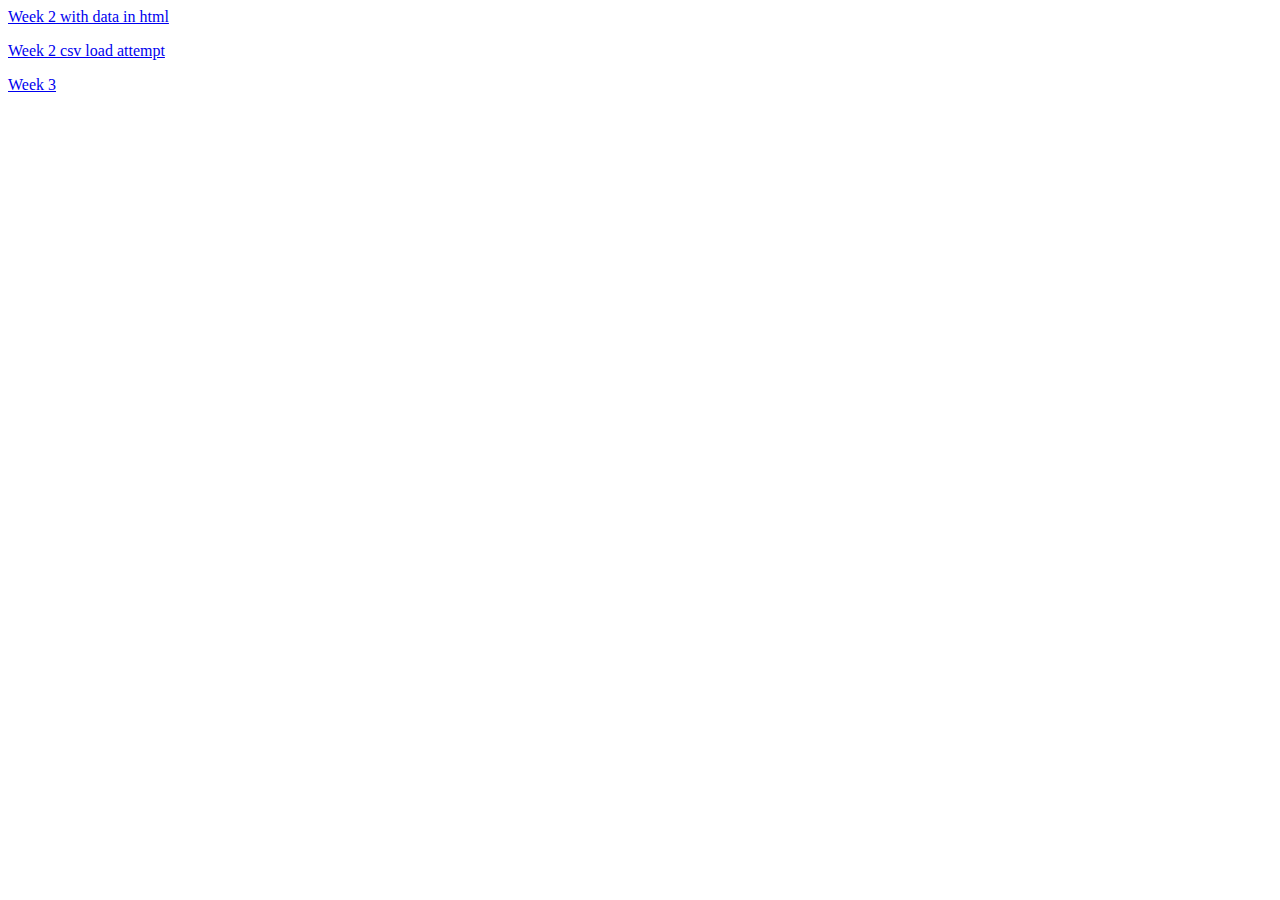
==== index.html @ 83ed3b9f "Turn in homework 3" ====
<html>
  <head>
  <title>Homework Data Processing - Nadja van 't Hoff (11030720)</title>
  </head>
  
  <body>
    <p><a href="https://nadjauva.github.io/Data_Processing/Homework/Week_2/week2_with_data_in_html.html">Week 2 with data in html</a></p>
    <p><a href="https://nadjauva.github.io/Data_Processing/Homework/Week_2/week2.html">Week 2 csv load attempt</a></p>
    <p><a href="https://nadjauva.github.io/Data_Processing/Homework/Week_3/barchart.html">Week 3</a></p>
  </body>
</html>
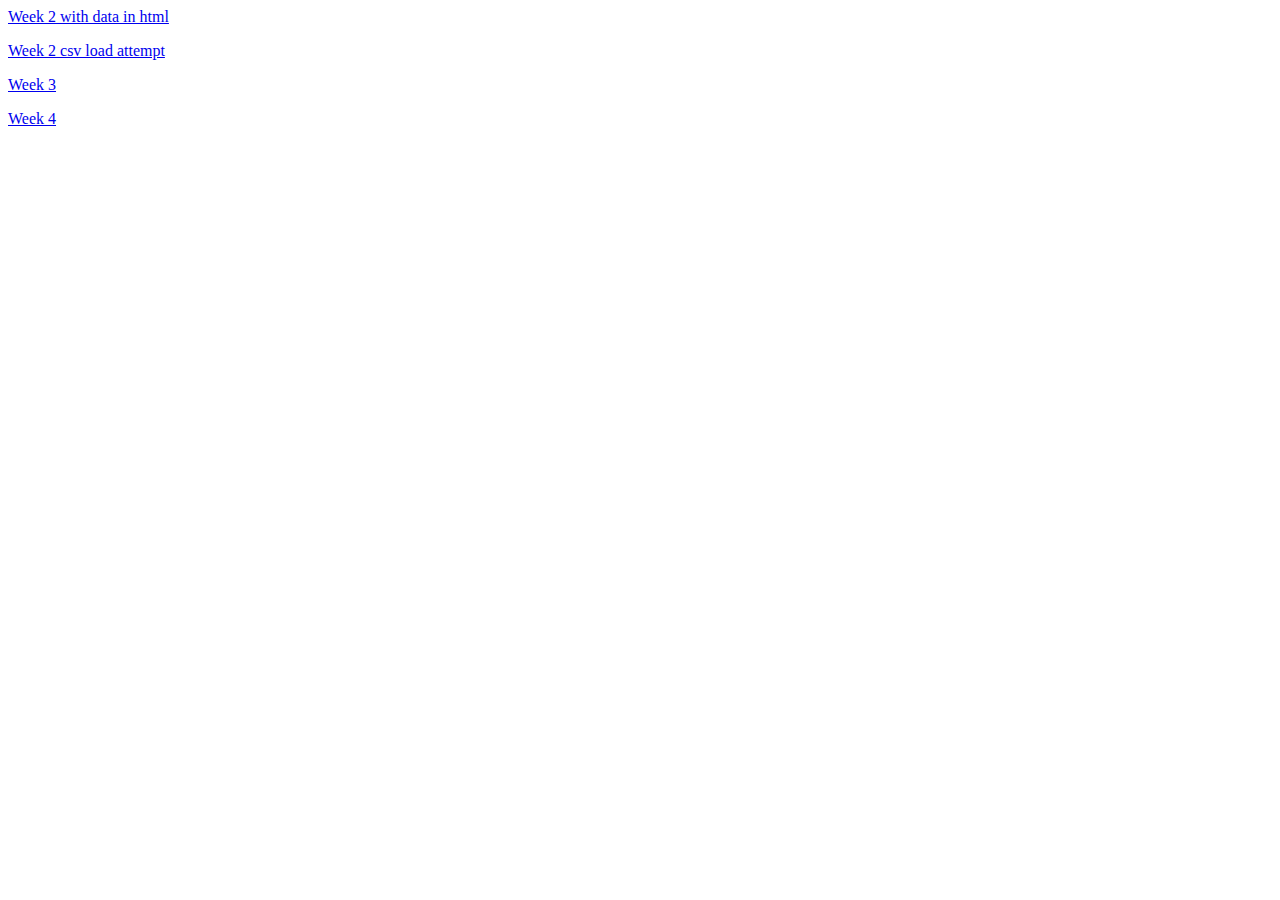
==== commit 514f1777: "Update index.html" ====
--- a/index.html
+++ b/index.html
@@ -7,5 +7,6 @@
     <p><a href="https://nadjauva.github.io/Data_Processing/Homework/Week_2/week2_with_data_in_html.html">Week 2 with data in html</a></p>
     <p><a href="https://nadjauva.github.io/Data_Processing/Homework/Week_2/week2.html">Week 2 csv load attempt</a></p>
     <p><a href="https://nadjauva.github.io/Data_Processing/Homework/Week_3/barchart.html">Week 3</a></p>
+    <p><a href="https://nadjauva.github.io/Data_Processing/Homework/Week_4/scatterplot.html">Week 4</a></p>
   </body>
 </html>
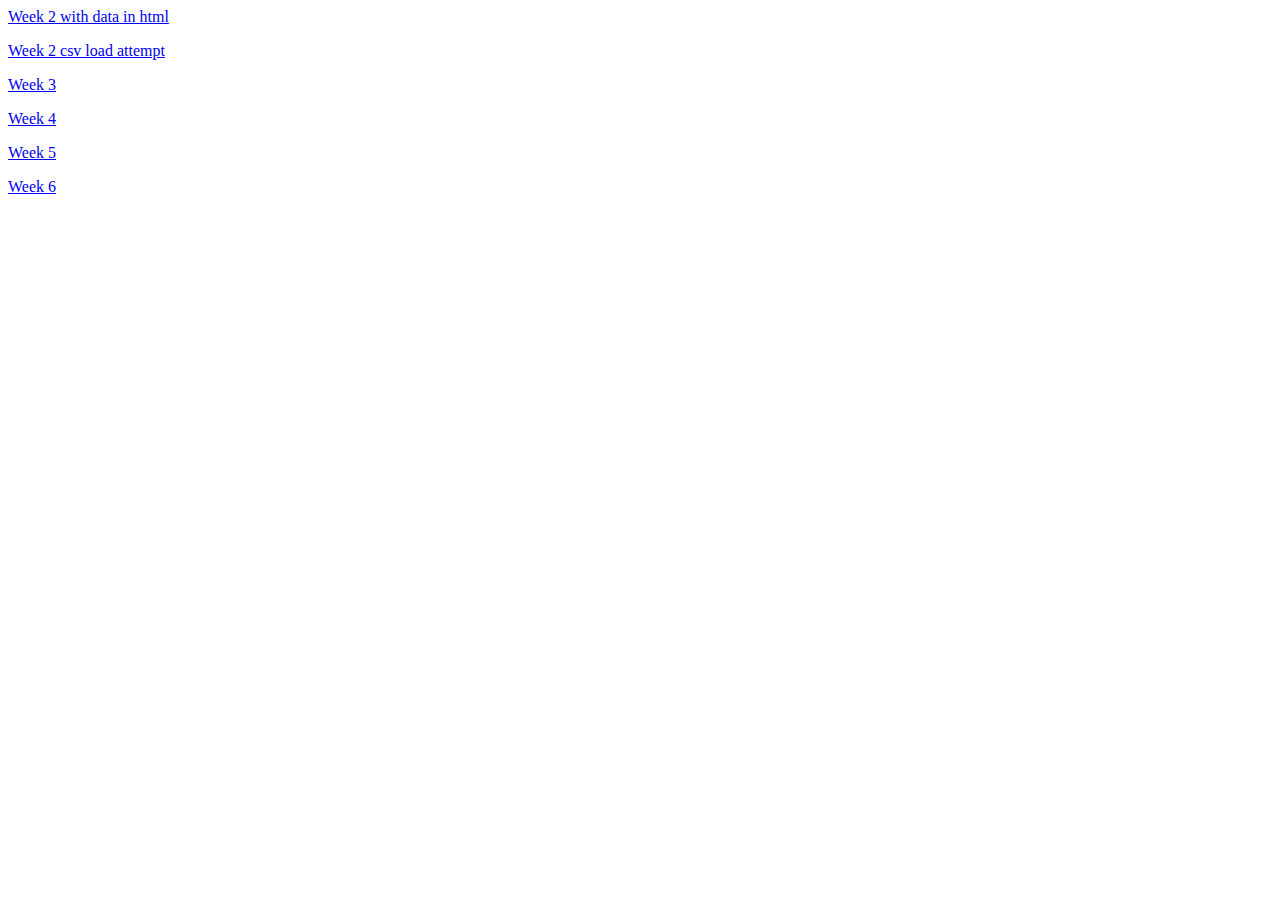
==== commit 80443433: "Update index.html" ====
--- a/index.html
+++ b/index.html
@@ -8,5 +8,7 @@
     <p><a href="https://nadjauva.github.io/Data_Processing/Homework/Week_2/week2.html">Week 2 csv load attempt</a></p>
     <p><a href="https://nadjauva.github.io/Data_Processing/Homework/Week_3/barchart.html">Week 3</a></p>
     <p><a href="https://nadjauva.github.io/Data_Processing/Homework/Week_4/scatterplot.html">Week 4</a></p>
+    <p><a href="https://nadjauva.github.io/Data_Processing/Homework/Week_5/d3line.html">Week 5</a></p>
+    <p><a href="https://nadjauva.github.io/Data_Processing/Homework/Week_6/linkedviews.html">Week 6</a></p>
   </body>
 </html>
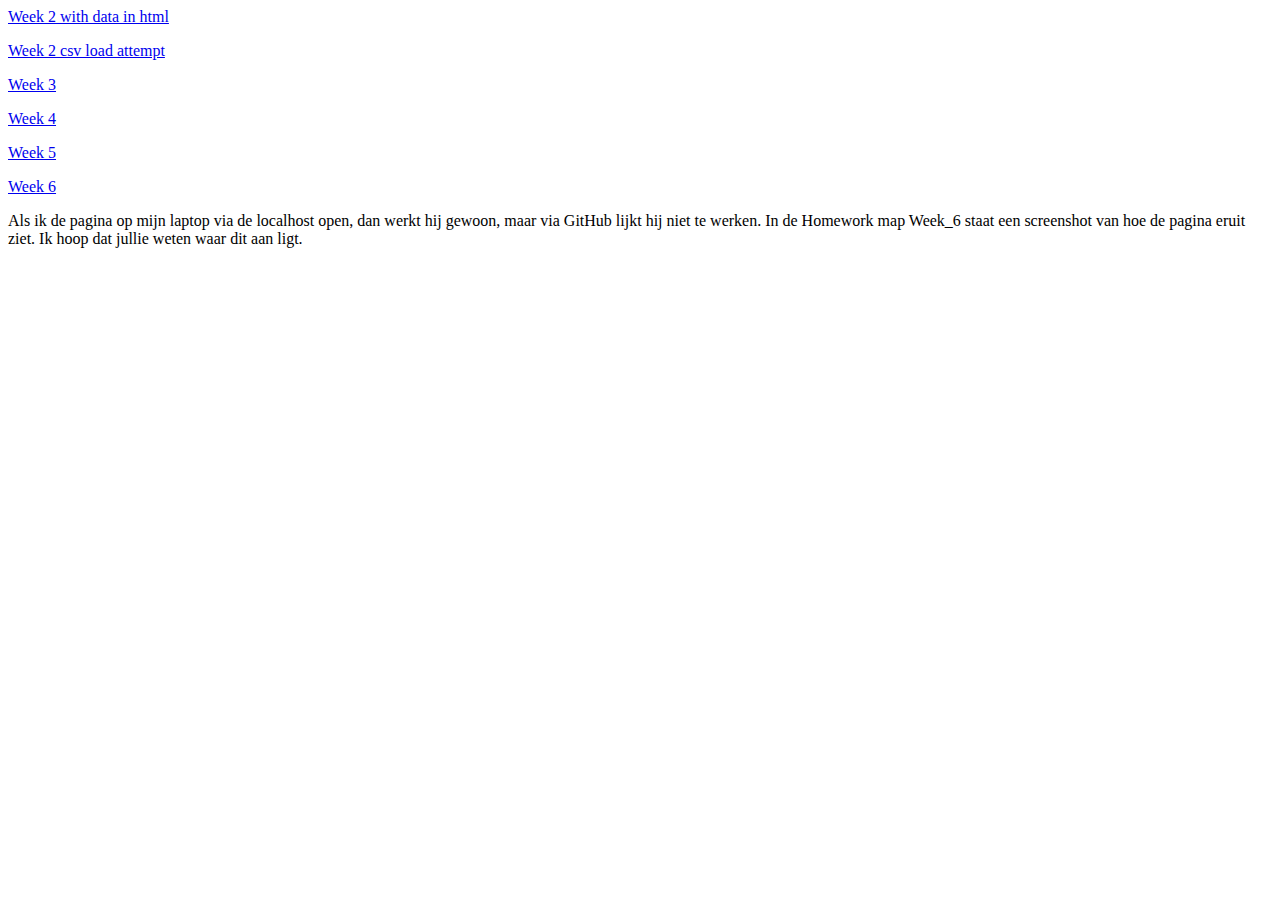
==== commit 4200f926: "Update index.html" ====
--- a/index.html
+++ b/index.html
@@ -9,6 +9,8 @@
     <p><a href="https://nadjauva.github.io/Data_Processing/Homework/Week_3/barchart.html">Week 3</a></p>
     <p><a href="https://nadjauva.github.io/Data_Processing/Homework/Week_4/scatterplot.html">Week 4</a></p>
     <p><a href="https://nadjauva.github.io/Data_Processing/Homework/Week_5/d3line.html">Week 5</a></p>
-    <p><a href="https://nadjauva.github.io/Data_Processing/Homework/Week_6/linkedviews.html">Week 6</a></p>
+    <p><a href="https://nadjauva.github.io/Data_Processing/Homework/Week_6/linkedviews.html">Week 6</a>
+    <div> Als ik de pagina op mijn laptop via de localhost open, dan werkt hij gewoon, maar via GitHub lijkt hij niet te werken. 
+      In de Homework map Week_6 staat een screenshot van hoe de pagina eruit ziet. Ik hoop dat jullie weten waar dit aan ligt.</p>
   </body>
 </html>
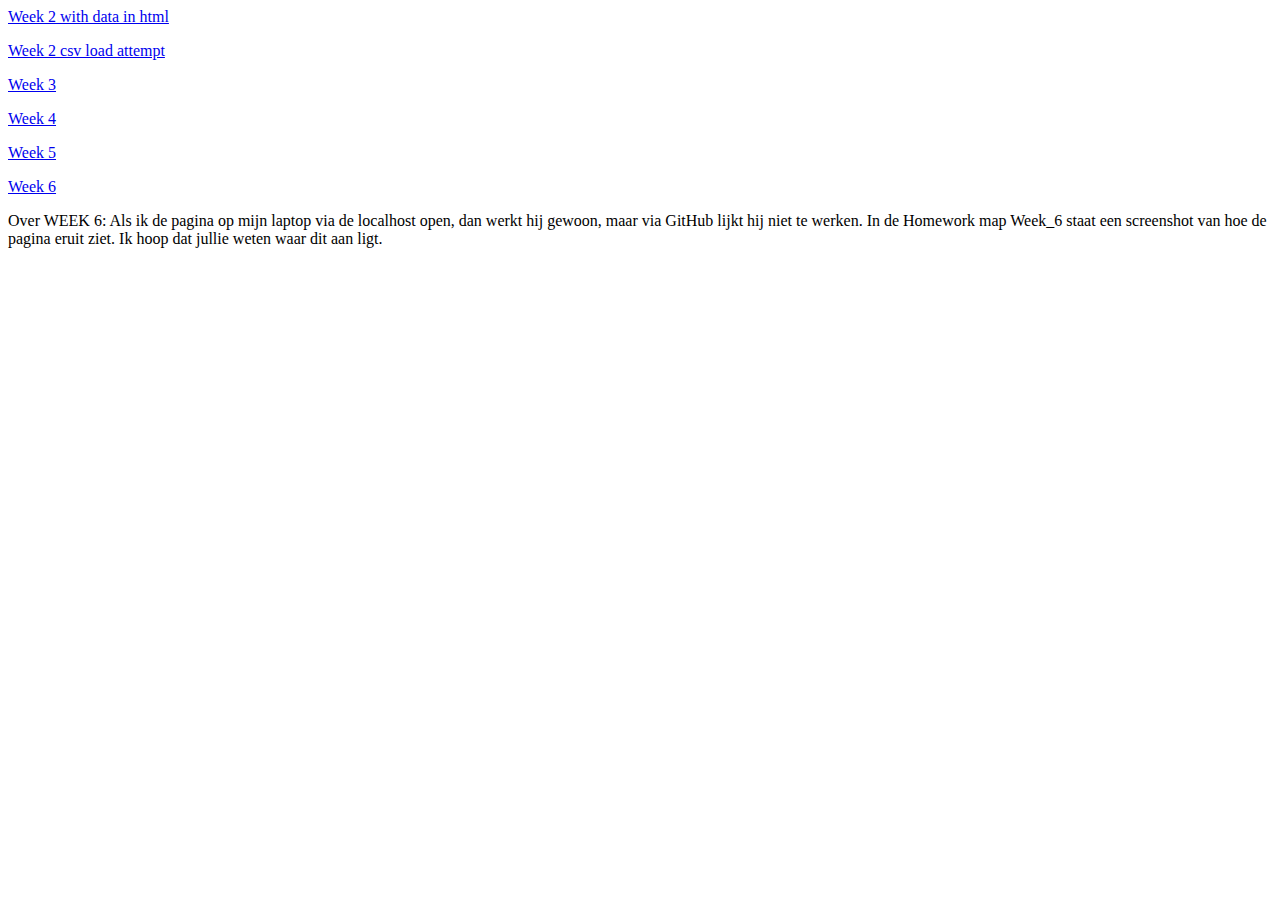
==== commit 416f9daa: "Update index.html" ====
--- a/index.html
+++ b/index.html
@@ -10,7 +10,7 @@
     <p><a href="https://nadjauva.github.io/Data_Processing/Homework/Week_4/scatterplot.html">Week 4</a></p>
     <p><a href="https://nadjauva.github.io/Data_Processing/Homework/Week_5/d3line.html">Week 5</a></p>
     <p><a href="https://nadjauva.github.io/Data_Processing/Homework/Week_6/linkedviews.html">Week 6</a>
-    <div> Als ik de pagina op mijn laptop via de localhost open, dan werkt hij gewoon, maar via GitHub lijkt hij niet te werken. 
-      In de Homework map Week_6 staat een screenshot van hoe de pagina eruit ziet. Ik hoop dat jullie weten waar dit aan ligt.</p>
+    <div> Over WEEK 6: Als ik de pagina op mijn laptop via de localhost open, dan werkt hij gewoon, maar via GitHub lijkt hij niet te werken. 
+      In de Homework map Week_6 staat een screenshot van hoe de pagina eruit ziet. Ik hoop dat jullie weten waar dit aan ligt.</div></p>
   </body>
 </html>
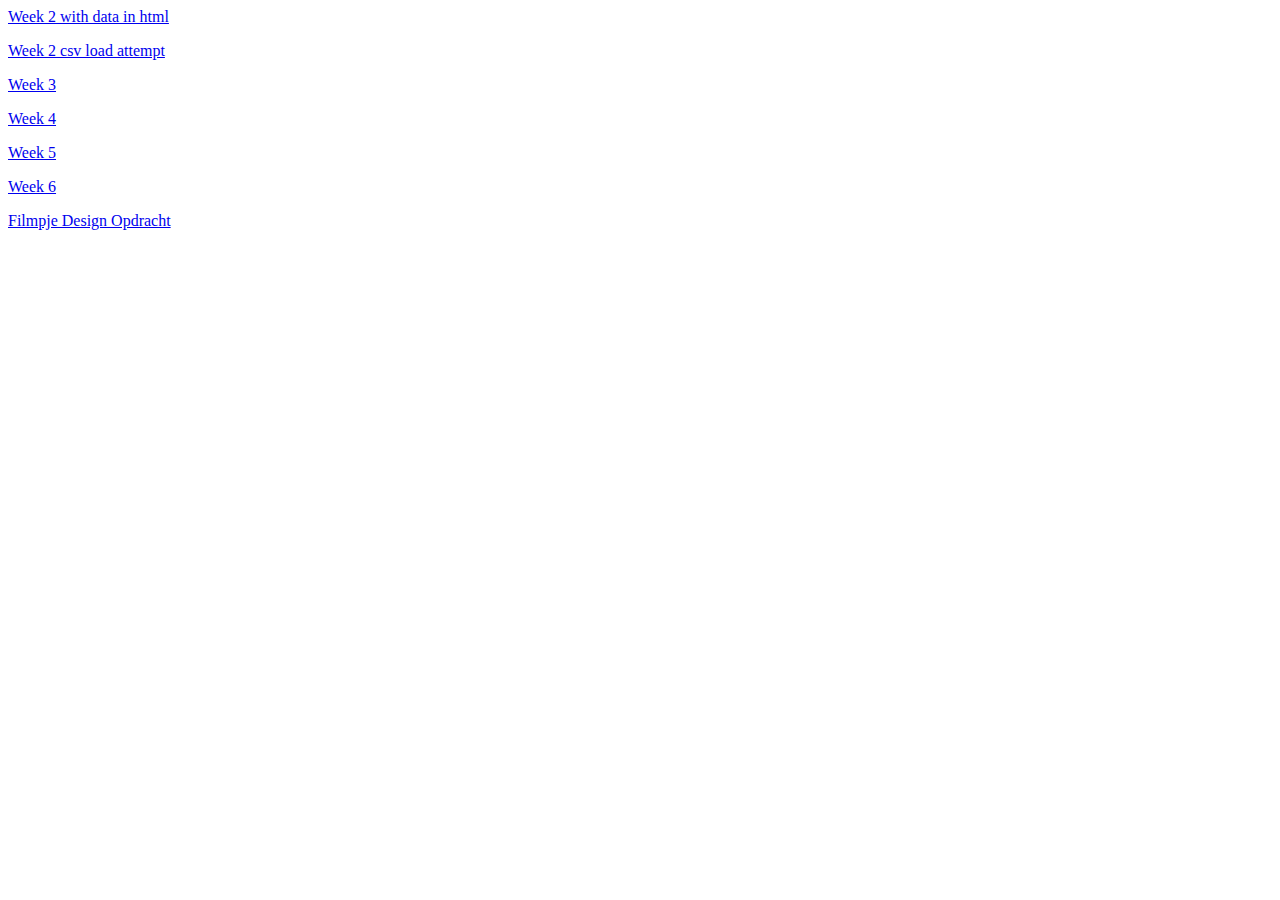
==== commit ad6929ef: "Update index.html" ====
--- a/index.html
+++ b/index.html
@@ -10,7 +10,6 @@
     <p><a href="https://nadjauva.github.io/Data_Processing/Homework/Week_4/scatterplot.html">Week 4</a></p>
     <p><a href="https://nadjauva.github.io/Data_Processing/Homework/Week_5/d3line.html">Week 5</a></p>
     <p><a href="https://nadjauva.github.io/Data_Processing/Homework/Week_6/linkedviews.html">Week 6</a>
-    <div> Over WEEK 6: Als ik de pagina op mijn laptop via de localhost open, dan werkt hij gewoon, maar via GitHub lijkt hij niet te werken. 
-      In de Homework map Week_6 staat een screenshot van hoe de pagina eruit ziet. Ik hoop dat jullie weten waar dit aan ligt.</div></p>
+    <p><a href="https://www.youtube.com/watch?v=YRw376eMjOs&feature=youtu.be">Filmpje Design Opdracht</a>
   </body>
 </html>
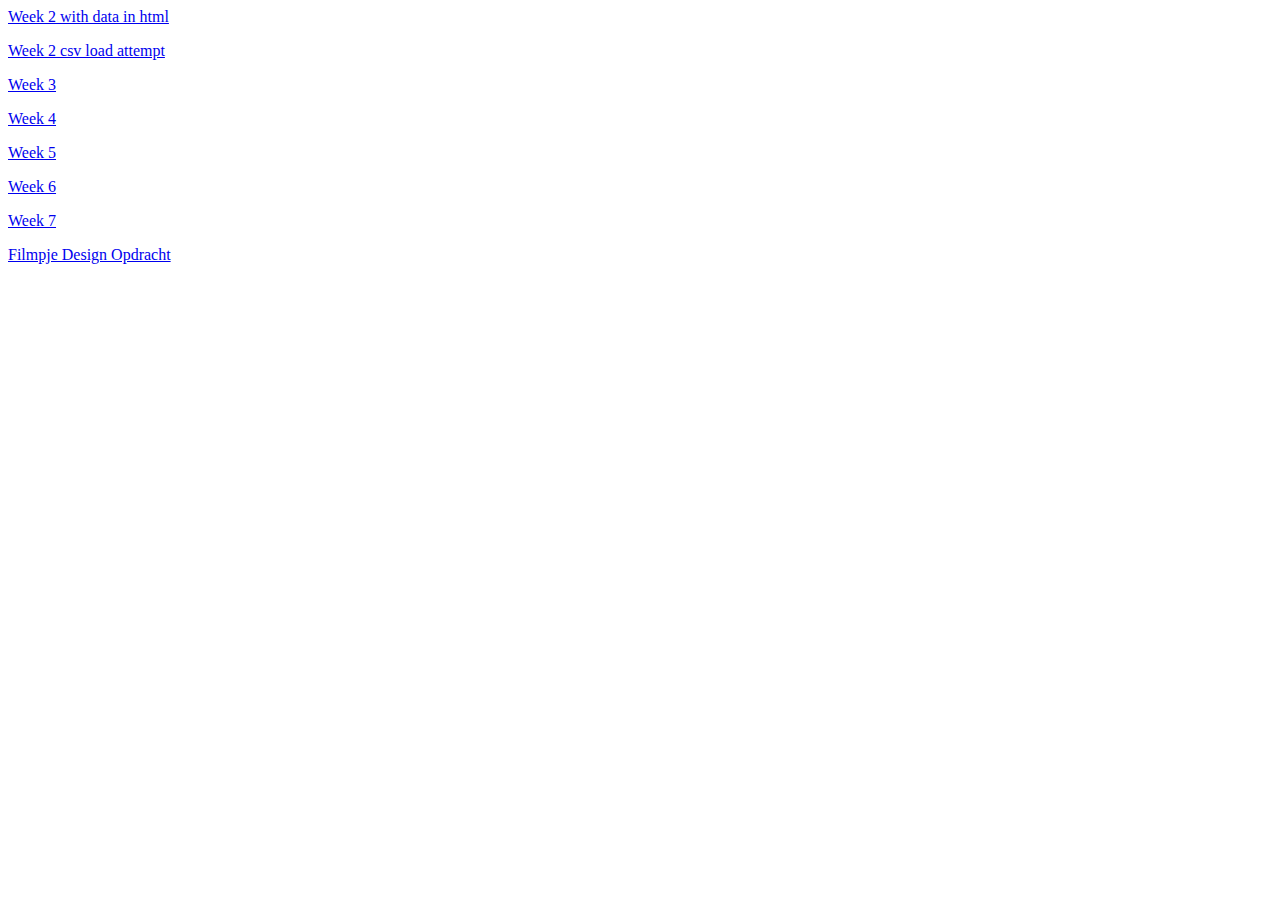
==== commit e2ac0293: "Update index.html" ====
--- a/index.html
+++ b/index.html
@@ -10,6 +10,7 @@
     <p><a href="https://nadjauva.github.io/Data_Processing/Homework/Week_4/scatterplot.html">Week 4</a></p>
     <p><a href="https://nadjauva.github.io/Data_Processing/Homework/Week_5/d3line.html">Week 5</a></p>
     <p><a href="https://nadjauva.github.io/Data_Processing/Homework/Week_6/linkedviews.html">Week 6</a>
+    <p><a href="https://nadjauva.github.io/Data_Processing/Homework/Week_7/linkedviews.html">Week 7</a>
     <p><a href="https://www.youtube.com/watch?v=YRw376eMjOs&feature=youtu.be">Filmpje Design Opdracht</a>
   </body>
 </html>
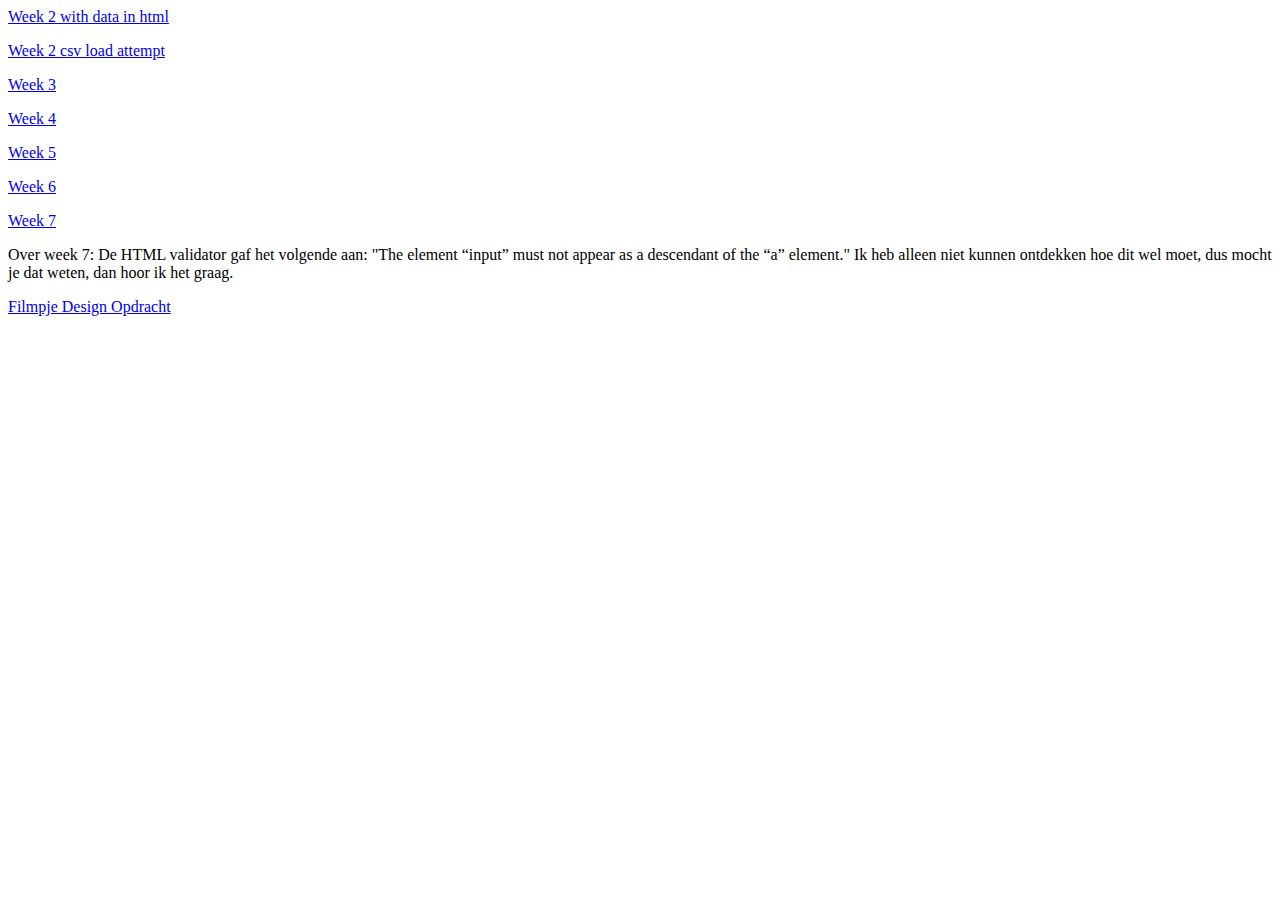
==== commit 181bf5d5: "Update index.html" ====
--- a/index.html
+++ b/index.html
@@ -11,6 +11,7 @@
     <p><a href="https://nadjauva.github.io/Data_Processing/Homework/Week_5/d3line.html">Week 5</a></p>
     <p><a href="https://nadjauva.github.io/Data_Processing/Homework/Week_6/linkedviews.html">Week 6</a>
     <p><a href="https://nadjauva.github.io/Data_Processing/Homework/Week_7/linkedviews.html">Week 7</a>
+    <p> Over week 7: De HTML validator gaf het volgende aan: "The element “input” must not appear as a descendant of the “a” element." Ik heb alleen niet kunnen ontdekken hoe dit wel moet, dus mocht je dat weten, dan hoor ik het graag.</p>
     <p><a href="https://www.youtube.com/watch?v=YRw376eMjOs&feature=youtu.be">Filmpje Design Opdracht</a>
   </body>
 </html>
